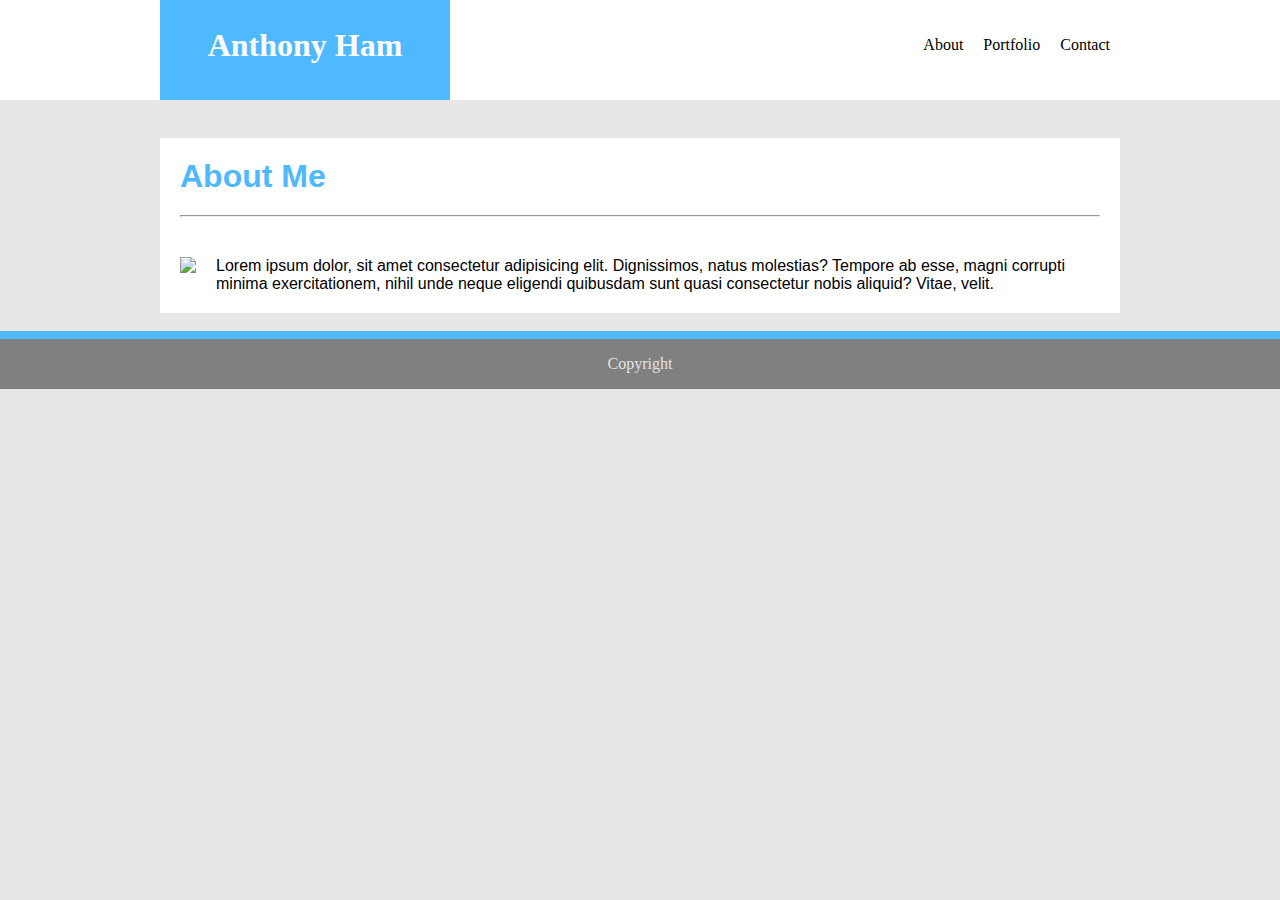
==== index.html @ 0087e8d5 "updated pages" ====
<!DOCTYPE html>
<html>

<head>
    <meta charset="UTF-8">
    <title>Home | About Me</title>
    <link rel="stylesheet" type="text/css" href="assets/css/style.css">
</head>

<body>
    <header class="header">
        <div id="container">
            <h1 id="name">Anthony Ham</h1>
            <div class="nav">
                <ul>
                    <li><a href="index.html">About</a></li>
                    <li><a href="portfolio.html">Portfolio</a></li>
                    <li><a href="contact.html">Contact</a></li>
                </ul>



    </header>
    <br>
    <div id="main">

        <h1 id=contentheader>About Me</h1>
        <hr>
        <div class="indexcontent clearfix">
            <img src="https://via.placeholder.com/200">
            <p id="text">Lorem ipsum dolor, sit amet consectetur adipisicing elit. Dignissimos, natus molestias?
                Tempore ab
                esse,
                magni corrupti minima exercitationem, nihil unde neque eligendi quibusdam sunt quasi consectetur nobis
                aliquid? Vitae, velit.</p>

        </div>
    </div>
    <br>

    <div class="footer">
        Copyright
    </div>
</body>

</html>
---- assets/css/style.css ----
* {
    margin: 0px;
    padding: 0px;
}

body {
    background: rgb(231, 231, 231);
}

.header {
    border: #cccccc;
    background-color: #ffffff;
    height: 100px;
    font-family: 'Georgia', Times, Times New Roman, serif;

}

#container {
    width: 960px;
    height: 100px;
    margin: auto;
    position: relative;
}

li {
    float: left;
}

hr {
    margin: 20px;
}

a:link {
    color: black;
}

a:hover {
    color: darkgrey;
}

a:visited {
    color: rgb(177, 177, 177);
}

a:active {
    color: black;
}

ul {
    list-style-type: none;
}

li a {
    display: inline-block;
    text-align: center;
    padding: 0px 10px 0px 10px;
    text-decoration: none;

}

.nav {
    color: lightgrey;
    position: absolute;
    line-height: 90px;
    right: 0px;
    top: 0px;
}

#name {
    color: white;
    background: rgb(79, 185, 255);
    padding: 0px 20px 0px 20px;
    line-height: 90px;
    text-align: center;
    width: 250px;
    height: 100%;
}

p, img {
    /* display: inline-block; */
    /* clear: both; */
}


#contentheader {
    color: rgb(79, 185, 255);
    padding-top: 20px;
    margin: 20px;
}

#text {
    margin: 20px;
    
}

img {
    float: left;
    clear: left;
    margin: 20px;
    
}

#main {
    margin: auto;
    background: white;
    width: 960px;
    font-family: 'Arial', 'Helvetica Neue', Helvetica, sans-serif;
}

.footer {
    left: 0;
    bottom: 0;
    width: 100%;
    height: 50px;
    border-top: solid 8px rgb(79, 185, 255);
    background: grey;
    color: rgb(228, 228, 228);
    text-align: center;
    line-height: 50px;
}

.container {
    padding: 0px 20px 0px 20px;
}

input[type=text], select, textarea {
    width: 100%; /* Full width */
    padding: 12px; /* Some padding */  
    border: 1px solid #ccc; /* Gray border */
    border-radius: 4px; /* Rounded borders */
    box-sizing: border-box; /* Make sure that padding and width stays in place */
    margin-top: 6px; /* Add a top margin */
    margin-bottom: 16px; /* Bottom margin */
    resize: vertical /* Allow the user to vertically resize the textarea (not horizontally) */
}

.clearfix::after {
    content: "";
    clear: both;
    display: table;
}
.clearfix {
    overflow: auto;
}

.imagecontainer {
    position: relative;
    text-align: center;
}

.imagetext {
    position: absolute;
    bottom: 10px;
}

.nofloat {
    float: none;
    margin: 0;
}
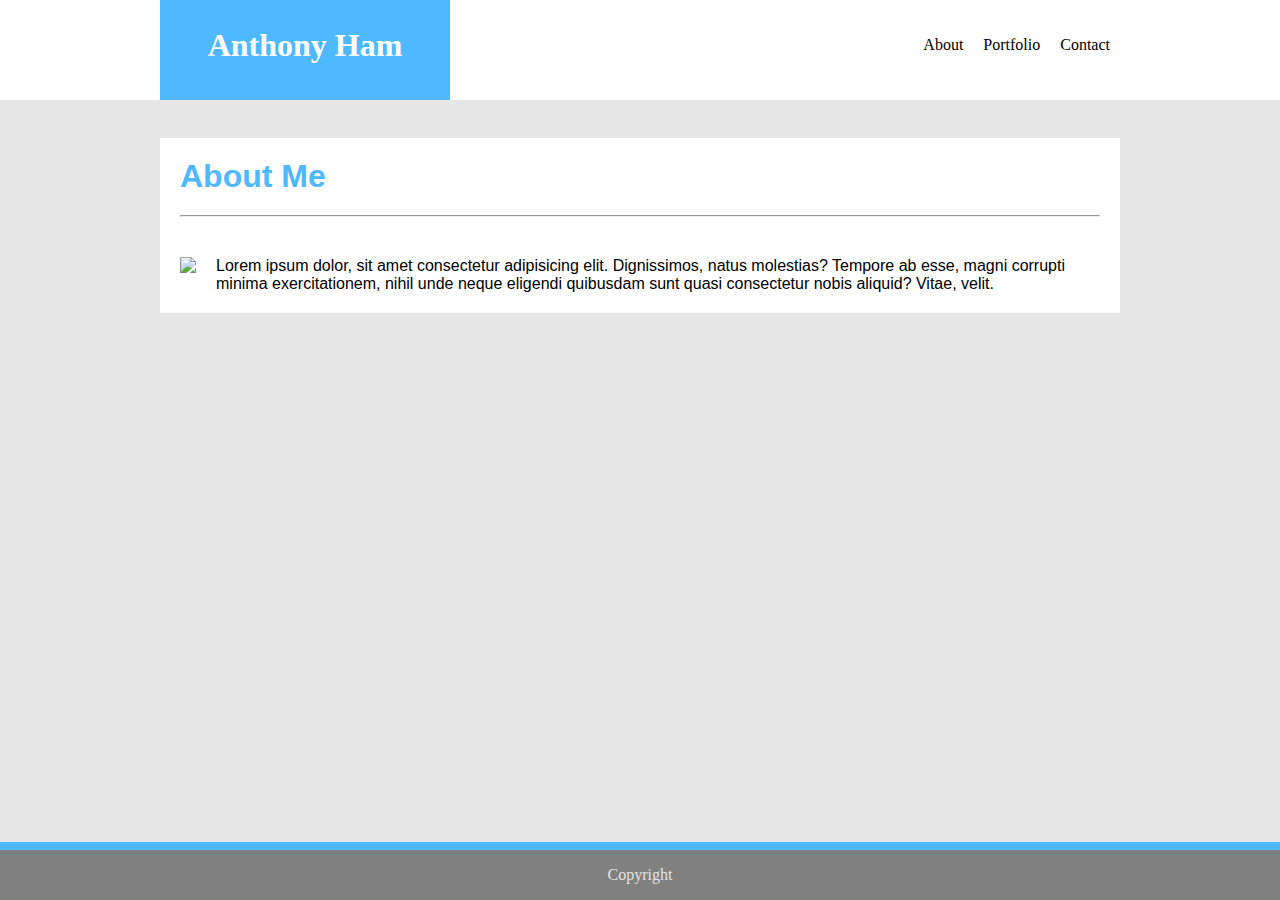
==== commit cd837410: "updated portfolio" ====
--- a/index.html
+++ b/index.html
@@ -27,7 +27,7 @@
         <h1 id=contentheader>About Me</h1>
         <hr>
         <div class="indexcontent clearfix">
-            <img src="https://via.placeholder.com/200">
+            <div class="indeximage"><img src="https://via.placeholder.com/200"> </div>
             <p id="text">Lorem ipsum dolor, sit amet consectetur adipisicing elit. Dignissimos, natus molestias?
                 Tempore ab
                 esse,
--- a/assets/css/style.css
+++ b/assets/css/style.css
@@ -93,7 +93,7 @@
     
 }
 
-img {
+.indeximage {
     float: left;
     clear: left;
     margin: 20px;
@@ -108,6 +108,7 @@
 }
 
 .footer {
+    position: fixed;
     left: 0;
     bottom: 0;
     width: 100%;
@@ -144,17 +145,19 @@
 }
 
 .imagecontainer {
+    margin: 20px;
+}
+
+.realimagecontainer {
     position: relative;
-    text-align: center;
 }
 
 .imagetext {
+    text-align: center;
+    margin: 0;
     position: absolute;
     bottom: 10px;
+    width: 27.2%;
+    background: rgb(79, 185, 255)
 }
 
-.nofloat {
-    float: none;
-    margin: 0;
-}
-
